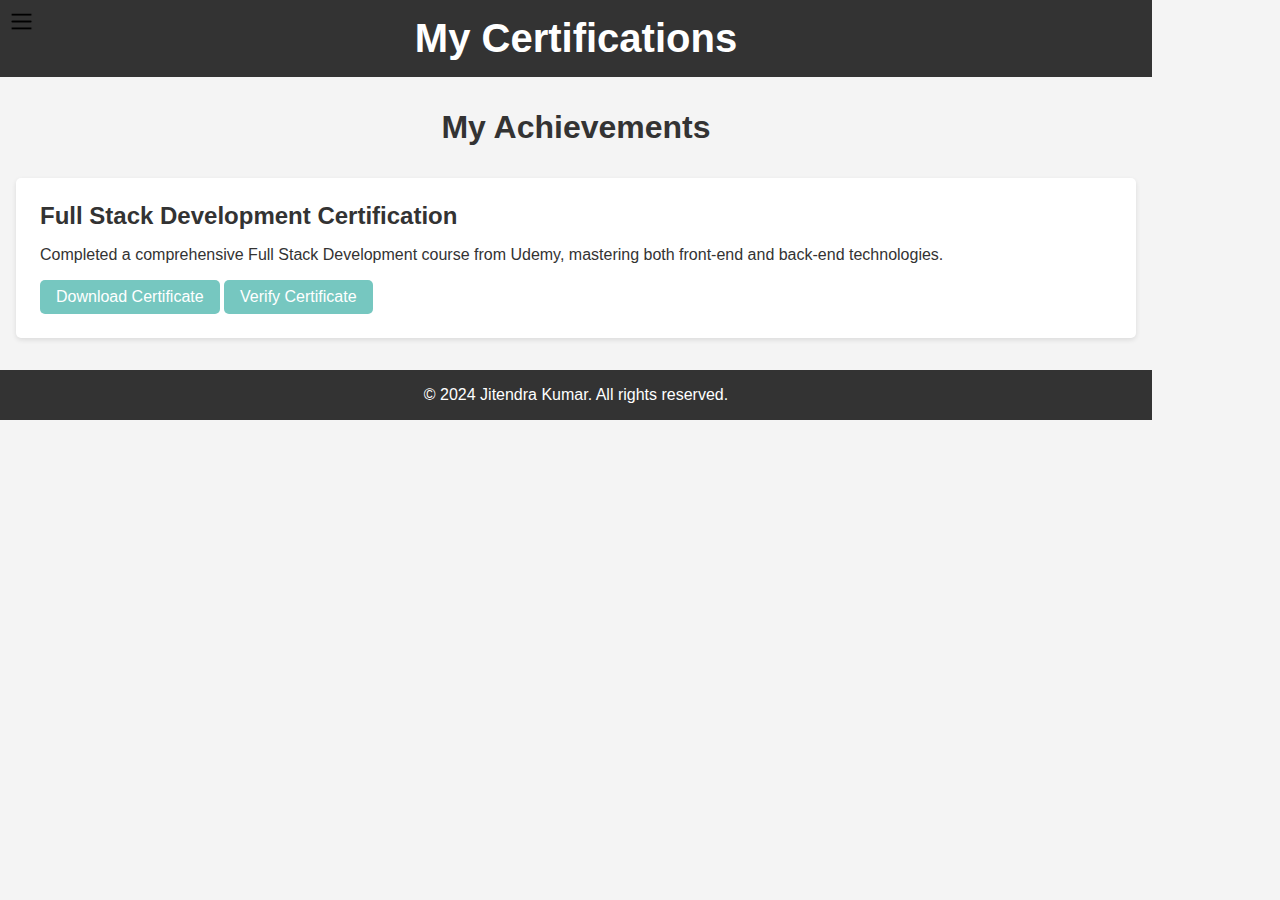
==== certification.html @ fed755a6 "Initial commit" ====
<!DOCTYPE html>
<html lang="en">
<head>
    <meta charset="UTF-8">
    <meta name="viewport" content="width=device-width, initial-scale=1.0">
    <title>My personal portfolio websites</title>
    <link rel="stylesheet" href="style.css">
    <link rel="stylesheet" href="index.js">
</head>
<body>
    <div class="container">
    <div class="sidebar sidebarGO">
        <nav>
            <ul>
                <li><a href="index.html">Home</a></li>
                <li><a href="myintro.html" >My Intro</a></li>
                <li><a href="services.html" >services</a></li>
                <li><a href="contact.html" >contact</a></li>
                <li><a href="project.html" >Project</a></li>
                <li><a href="skills.html" >Skills</a></li>
                <li><a href="#">Certification</a></li>
            </ul>
        </nav>
    </div>
    <div class="main">
        <div class="hamburger">
            <img class="ham" src="/images/hamburger.png" alt="" width="23px">
            <img class="cross" src="/images/cross.png" alt="" width="23px">
        </div>
    <header class="certifications-header">
        <div class="certifications-header-container">
            <h1>My Certifications</h1>
            <!-- <nav class="certifications-nav">
                <ul>
                    <li><a href="index.html">Home</a></li>
                    <li><a href="services.html">Services</a></li>
                    <li><a href="projects.html">Projects</a></li>
                    <li><a href="skills.html">Skills</a></li>
                    <li><a href="certifications.html">Certifications</a></li>
                    <li><a href="contact.html">Contact</a></li>
                </ul>
            </nav> -->
        </div>
    </header>
    <section id="certifications-section" class="certifications-section">
        <div class="certifications-content-container">
            <h2>My Achievements</h2>
            <div class="certifications-grid">
                <div class="certification-item">
                    <h3>Full Stack Development Certification</h3>
                    <p>Completed a comprehensive Full Stack Development course from Udemy, mastering both front-end and back-end technologies.</p>
                    <a href="path/to/certificate.pdf" class="certification-link" download>Download Certificate</a>
                    <a href="https://www.udemy.com/certificate-link" class="certification-link" target="_blank">Verify Certificate</a>
                </div>
                <!-- Add more certifications here -->
            </div>
        </div>
    </section>
    <footer class="certifications-footer">
        <div class="certifications-footer-container">
            <p>&copy; 2024 Jitendra Kumar. All rights reserved.</p>
        </div>
    </footer>
    </div>
    </div>
    <script src="script.js"></script>
</body>
</html>
---- style.css ----
@import url('https://fonts.googleapis.com/css2?family=Mukta:wght@200;300;400;500;600;700;800&family=Noto+Sans:ital,wght@0,100..900;1,100..900&family=Poppins:ital,wght@0,100;0,200;0,300;0,400;0,500;0,600;0,700;0,800;0,900;1,100;1,200;1,300;1,400;1,500;1,600;1,700;1,800;1,900&display=swap');
*{
    margin: 0;
    padding: 0;
}
.sidebar{
    background-color: rgba(237, 232, 232, 0.893);
    /* width: 434px; */
    height: 100vh;
    transition: transform 0.3s ease-in;
}
.sidebar nav{
    padding: 45px;
}
.sidebar nav li{
    list-style: none;
    font-size: 30px;
    padding: 30px 0;
}
.sidebar nav li a{
    text-decoration: none;
    color: rgb(4, 6, 8);
}
.main{
    /* background-color: yellow; */
    width: 90vw;
}
.container{
    display: flex;
}
.infocontainer{
    /* background-color: blueviolet; */
    width: 80vw;
    height: 58vh;
    margin: 147px auto;
    display: flex;
    justify-content: space-around;
}
.devinfo{
    display: flex;
    justify-content: center;
    flex-direction: column;
    margin-left: 40px;
}
.hello{
    font-size: 65px;
}
.name{
    font-size: 50px;
    font-weight: bold;
    font-family: "Noto Sans", sans-serif;
}
.about{
    font-size: 40px;
}
.moreabout{
    font-size: 22px;
    margin-top: 36px;
    font-family: "Noto Sans", sans-serif;
}
.buttons{
    margin-top: 36px;
}
.buttons button{
    padding: 9px 14px;
    border-radius: 22px;
    color: white;
    background-color: #4d4db3;
    font-weight: bold;
    font-size: 21px;
    margin: 0 3px;
    cursor: pointer;
}
.buttons button:hover{
    background-color: white;
    color: #4d4db3;
}
.devpic img{
    height: 58vh;
    width: 53vh;
    border:solid #4f689d;
    border-radius: 50%;
    margin-right: 20px;
}
/* contact form  */
.contactform {
    background: #fff;
    padding: 20px;
    box-shadow: 0 0 10px rgba(0, 0, 0, 0.1);
    border-radius: 5px;
    margin-left: 60px;
    margin-top: 60px;
}
.contactform h2 {
    margin-top: 0;
}
.contactform label {
    display: block;
    margin: 15px 0 5px;
}
.contactform input,
.contactform textarea {
    width: 100%;
    padding: 10px;
    margin-top: 5px;
    border: 1px solid #ccc;
    border-radius: 3px;
}
.contactform button {
    background: #5cb85c;
    color: #fff;
    border: none;
    padding: 10px 20px;
    cursor: pointer;
    border-radius: 3px;
}
.contactform button:hover {
    background: #4cae4c;
}

/* myintroduction  */
body {
    font-family: Arial, sans-serif;
    margin: 0;
    padding: 0;
    background-color: #f4f4f4;
    color: #333;
} 

.main-header {
    background-color: #333;
    color: #fff;
    padding: 1rem 0;
}

.header-container {
    display: flex;
    flex-direction: column;
    align-items: center;
    text-align: center;
}

.main-header h1 {
    margin: 0;
    font-size: 2.5rem;
}

.main-header p {
    margin: 0.5rem 0;
}

.main-nav ul {
    list-style: none;
    padding: 0;
    display: flex;
    gap: 1rem;
}

.main-nav ul li {
    margin: 0;
}

.main-nav ul li a {
    color: #fff;
    text-decoration: none;
    padding: 0.5rem 1rem;
    background-color: #444;
    border-radius: 5px;
    transition: background-color 0.3s;
}

.main-nav ul li a:hover {
    background-color: #555;
}

.about-section, .projects-section, .contact-section {
    padding: 2rem 0;
    text-align: center;
}

.content-container {
    max-width: 800px;
    margin: 0 auto;
    padding: 0 1rem;
}

h2 {
    margin-top: 0;
    font-size: 2rem;
}

.social-links {
    display: flex;
    justify-content: center;
    gap: 1rem;
    margin-top: 1rem;
}

.social-links a {
    color: #333;
    font-size: 2rem;
    transition: color 0.3s;
}

.social-links a:hover {
    color: #555;
}

.main-footer {
    background-color: #333;
    color: #fff;
    padding: 1rem 0;
    text-align: center;
}

.footer-container {
    max-width: 800px;
    margin: 0 auto;
    padding: 0 1rem;
}
/* services section */
body {
    font-family: Arial, sans-serif;
    margin: 0;
    padding: 0;
    background-color: #f4f4f4;
    color: #333;
}

.services-header {
    background-color: #333;
    color: #fff;
    padding: 1rem 0;
}

.services-header-container {
    display: flex;
    flex-direction: column;
    align-items: center;
    text-align: center;
}

.services-header h1 {
    margin: 0;
    font-size: 2.5rem;
}

.services-nav ul {
    list-style: none;
    padding: 0;
    display: flex;
    gap: 1rem;
}

.services-nav ul li {
    margin: 0;
}

.services-nav ul li a {
    color: #fff;
    text-decoration: none;
    padding: 0.5rem 1rem;
    background-color: #444;
    border-radius: 5px;
    transition: background-color 0.3s;
}

.services-nav ul li a:hover {
    background-color: #555;
}

.services-section {
    padding: 2rem 0;
    text-align: center;
}

.services-content-container {
    max-width: 1200px;
    margin: 0 auto;
    padding: 0 1rem;
}

.services-section h2 {
    margin-top: 0;
    font-size: 2rem;
}

.services-grid {
    display: grid;
    grid-template-columns: repeat(auto-fit, minmax(250px, 1fr));
    gap: 1.5rem;
    margin-top: 2rem;
}

.service-item {
    background-color: #fff;
    padding: 1.5rem;
    border-radius: 5px;
    box-shadow: 0 2px 5px rgba(0, 0, 0, 0.1);
}

.service-item h3 {
    margin-top: 0;
    font-size: 1.5rem;
}

.service-item p {
    margin: 1rem 0 0;
}

.services-footer {
    background-color: #333;
    color: #fff;
    padding: 1rem 0;
    text-align: center;
}

.services-footer-container {
    max-width: 800px;
    margin: 0 auto;
    padding: 0 1rem;
}
/* project section  */
body {
    font-family: Arial, sans-serif;
    margin: 0;
    padding: 0;
    background-color: #f4f4f4;
    color: #333;
}

.projects-header {
    background-color: #333;
    color: #fff;
    padding: 1rem 0;
}

.projects-header-container {
    display: flex;
    flex-direction: column;
    align-items: center;
    text-align: center;
}

.projects-header h1 {
    margin: 0;
    font-size: 2.5rem;
}

.projects-nav ul {
    list-style: none;
    padding: 0;
    display: flex;
    gap: 1rem;
}

.projects-nav ul li {
    margin: 0;
}

.projects-nav ul li a {
    color: #fff;
    text-decoration: none;
    padding: 0.5rem 1rem;
    background-color: #444;
    border-radius: 5px;
    transition: background-color 0.3s;
}

.projects-nav ul li a:hover {
    background-color: #555;
}

.projects-section {
    padding: 2rem 0;
    text-align: center;
}

.projects-content-container {
    max-width: 1200px;
    margin: 0 auto;
    padding: 0 1rem;
}

.projects-section h2 {
    margin-top: 0;
    font-size: 2rem;
}

.projects-grid {
    display: grid;
    grid-template-columns: repeat(auto-fit, minmax(250px, 1fr));
    gap: 1.5rem;
    margin-top: 2rem;
}

.project-item {
    background-color: #fff;
    padding: 1.5rem;
    border-radius: 5px;
    box-shadow: 0 2px 5px rgba(0, 0, 0, 0.1);
}

.project-item h3 {
    margin-top: 0;
    font-size: 1.5rem;
}

.project-item p {
    margin: 1rem 0 0;
}

.projects-footer {
    background-color: #333;
    color: #fff;
    padding: 1rem 0;
    text-align: center;
}

.projects-footer-container {
    max-width: 800px;
    margin: 0 auto;
    padding: 0 1rem;
}
/* skills section */
body {
    font-family: Arial, sans-serif;
    margin: 0;
    padding: 0;
    background-color: #f4f4f4;
    color: #333;
}

.skills-header {
    background-color: #333;
    color: #fff;
    padding: 1rem 0;
}

.skills-header-container {
    display: flex;
    flex-direction: column;
    align-items: center;
    text-align: center;
}

.skills-header h1 {
    margin: 0;
    font-size: 2.5rem;
}

.skills-nav ul {
    list-style: none;
    padding: 0;
    display: flex;
    gap: 1rem;
}

.skills-nav ul li {
    margin: 0;
}

.skills-nav ul li a {
    color: #fff;
    text-decoration: none;
    padding: 0.5rem 1rem;
    background-color: #444;
    border-radius: 5px;
    transition: background-color 0.3s;
}

.skills-nav ul li a:hover {
    background-color: #555;
}

.skills-section {
    padding: 2rem 0;
    text-align: center;
}

.skills-content-container {
    max-width: 1200px;
    margin: 0 auto;
    padding: 0 1rem;
}

.skills-section h2 {
    margin-top: 0;
    font-size: 2rem;
}

.skills-grid {
    display: grid;
    grid-template-columns: repeat(auto-fit, minmax(250px, 1fr));
    gap: 1.5rem;
    margin-top: 2rem;
}

.skill-item {
    background-color: #fff;
    padding: 1.5rem;
    border-radius: 5px;
    box-shadow: 0 2px 5px rgba(0, 0, 0, 0.1);
    text-align: left;
}

.skill-item h3 {
    margin-top: 0;
    font-size: 1.5rem;
}

.skill-progress {
    background-color: #e0e0e0;
    border-radius: 5px;
    overflow: hidden;
    margin-top: 0.5rem;
}

.progress-bar {
    height: 20px;
    background-color: #76c7c0;
    color: #fff;
    text-align: center;
    line-height: 20px;
    border-radius: 5px;
}
.skills-footer{
    background-color: #333;
    color: #fff;
    padding: 1rem 0;
    text-align: center;
}

.skills-footer-container{
    max-width: 800px;
    margin: 0 auto;
    padding: 0 1rem;
}
/* certifications sections */
body {
    font-family: Arial, sans-serif;
    margin: 0;
    padding: 0;
    background-color: #f4f4f4;
    color: #333;
}

.certifications-header {
    background-color: #333;
    color: #fff;
    padding: 1rem 0;
}

.certifications-header-container {
    display: flex;
    flex-direction: column;
    align-items: center;
    text-align: center;
}

.certifications-header h1 {
    margin: 0;
    font-size: 2.5rem;
}

.certifications-nav ul {
    list-style: none;
    padding: 0;
    display: flex;
    gap: 1rem;
}

.certifications-nav ul li {
    margin: 0;
}

.certifications-nav ul li a {
    color: #fff;
    text-decoration: none;
    padding: 0.5rem 1rem;
    background-color: #444;
    border-radius: 5px;
    transition: background-color 0.3s;
}

.certifications-nav ul li a:hover {
    background-color: #555;
}

.certifications-section {
    padding: 2rem 0;
    text-align: center;
}

.certifications-content-container {
    max-width: 1200px;
    margin: 0 auto;
    padding: 0 1rem;
}

.certifications-section h2 {
    margin-top: 0;
    font-size: 2rem;
}

.certifications-grid {
    display: grid;
    grid-template-columns: repeat(auto-fit, minmax(250px, 1fr));
    gap: 1.5rem;
    margin-top: 2rem;
}

.certification-item {
    background-color: #fff;
    padding: 1.5rem;
    border-radius: 5px;
    box-shadow: 0 2px 5px rgba(0, 0, 0, 0.1);
    text-align: left;
}

.certification-item h3 {
    margin-top: 0;
    font-size: 1.5rem;
}

.certification-item p {
    margin: 1rem 0 0;
}

.certification-link {
    display: inline-block;
    margin-top: 1rem;
    padding: 0.5rem 1rem;
    background-color: #76c7c0;
    color: #fff;
    text-decoration: none;
    border-radius: 5px;
    transition: background-color 0.3s;
}

.certification-link:hover {
    background-color: #5aa9a4;
}

.certifications-footer {
    background-color: #333;
    color: #fff;
    padding: 1rem 0;
    text-align: center;
}

.certifications-footer-container {
    max-width: 800px;
    margin: 0 auto;
    padding: 0 1rem;
}
.sidebarGO{
    transform: translate(-443px, 0px);
    position: absolute;
}
/* hamburger css style  */
.hamburger{
    position: absolute;
    cursor: pointer;
    top: 10px;
    left: 10px;
}
.cross{
    margin-left: 185px;
}
/* @media (min-width:1615px){
    .devpic{
        display: none;
    }
} */
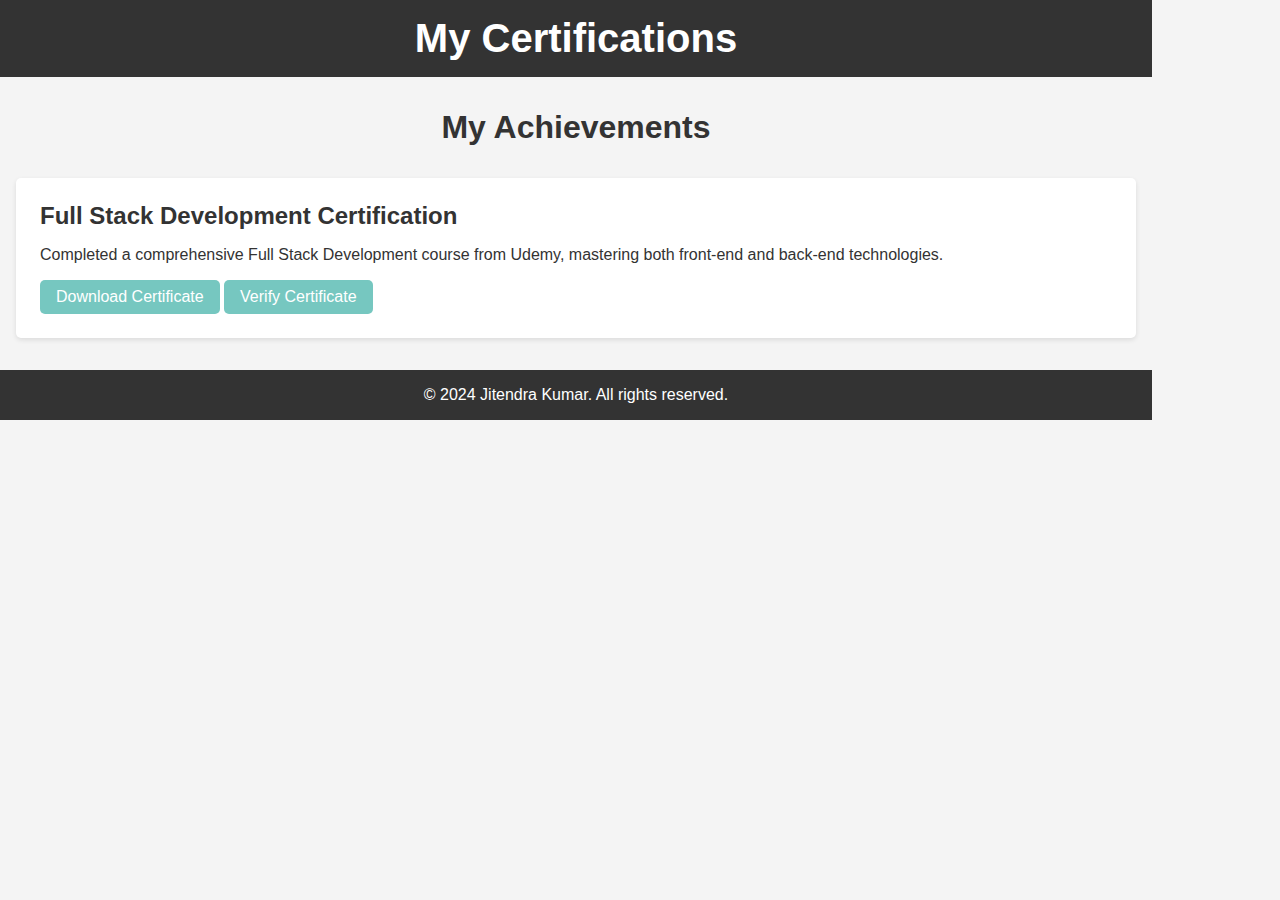
==== commit c5a1cde8: "picture changes" ====
--- a/certification.html
+++ b/certification.html
@@ -24,8 +24,8 @@
     </div>
     <div class="main">
         <div class="hamburger">
-            <img class="ham" src="/images/hamburger.png" alt="" width="23px">
-            <img class="cross" src="/images/cross.png" alt="" width="23px">
+            <img class="ham" src="/My-New-Portfolio-Website/images/hamburger.png" alt="" width="23px">
+            <img class="cross" src="/My-New-Portfolio-Website/images/cross.png" alt="" width="23px">
         </div>
     <header class="certifications-header">
         <div class="certifications-header-container">
